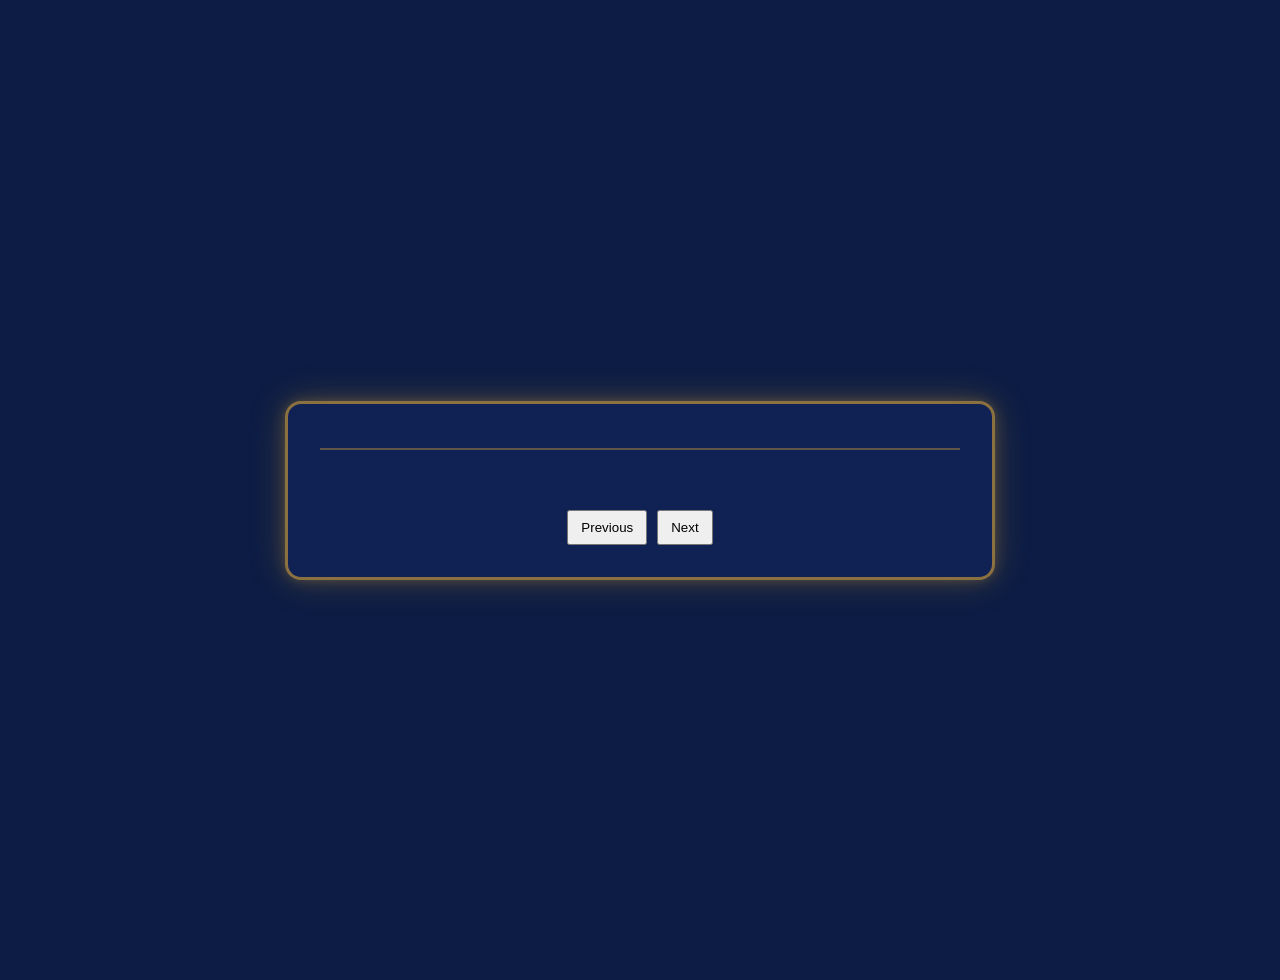
==== index.html @ 2e5d8bf6 "Rename aws.html to index.html" ====
<!DOCTYPE html>
<html lang="en">
<head>
  <meta charset="utf-8" />
  <meta name="viewport" content="width=device-width, initial-scale=1" />
  <title>Quiz</title>
  <link rel="stylesheet" href="quiz.css"/>
</head>
<body>

  <div class="quiz-card">
    <div id="quizContainer">
      <div class="question" id="qText"></div>
      <div class="choices" id="qChoices"></div>
      <div class="explanation" id="qExplain"></div>
    </div>

    <div class="controls">
      <button id="prevBtn">Previous</button>
      <button id="nextBtn">Next</button>
    </div>
  </div>

  <script src="questions.js"></script>
  <script>
    let idx = 0;
    const answers = [];

    const qText    = document.getElementById('qText');
    const qChoices = document.getElementById('qChoices');
    const qExplain = document.getElementById('qExplain');
    const prevBtn  = document.getElementById('prevBtn');
    const nextBtn  = document.getElementById('nextBtn');

    function showQuestion() {
      const q = questions[idx];
      answers[idx] = answers[idx] || null;     // preserve answer or null
      qText.textContent = q.q;
      qChoices.innerHTML  = '';
      qExplain.textContent = '';
      qExplain.className = 'explanation';

      q.choices.forEach((choice, i) => {
        const label = document.createElement('label');
        const input = document.createElement('input');
        input.type = 'radio';
        input.name = 'ans';
        input.value = i;
        input.checked = (answers[idx] === i);
        input.disabled = (answers[idx] !== null);

        input.addEventListener('change', () => {
          answers[idx] = i;
          showExplanation();
        });

        label.appendChild(input);
        label.appendChild(document.createTextNode(choice));
        qChoices.appendChild(label);
      });

      prevBtn.disabled = (idx === 0);
      nextBtn.disabled = (idx === questions.length - 1);
    }

    function showExplanation() {
      const q    = questions[idx];
      const ans  = answers[idx];
      if (ans === null) return;
      if (ans === q.answer) {
        qExplain.textContent = 'Correct. ' + q.explain;
        qExplain.classList.add('correct');
      } else {
        qExplain.textContent = 'NOPE!!! ' + q.explain;
        qExplain.classList.add('wrong');
      }
    }

    prevBtn.addEventListener('click', () => {
      if (idx > 0) {
        idx--; showQuestion();
      }
    });

    nextBtn.addEventListener('click', () => {
      if (idx < questions.length - 1) {
        idx++; showQuestion();
      }
    });

    showQuestion();
  </script>

</body>
</html>
---- quiz.css ----
/* quiz.css */
body {
  font-family: sans-serif;
  background-color: #0c1c44;
  color: #f2b330;
  min-height: 100vh;
  margin: 0;
  display: flex;
  flex-direction: column;
  justify-content: center;
  align-items: center;
  padding: 40px 20px;
  gap: 20px;
}

.quiz-card {
  width: 100%;
  max-width: 640px;
  background-color: #102254;
  border-radius: 16px;
  border: 3px solid rgba(242, 179, 48, 0.55);
  box-shadow: 0 0 36px rgba(242, 179, 48, 0.22),
              0 0 18px rgba(242, 179, 48, 0.16),
              0 0 8px rgba(242, 179, 48, 0.12);
  padding: 32px;
  display: flex;
  flex-direction: column;
  gap: 24px;
}

.container {
  max-width: 600px;
  margin: 0 auto;       /* center horizontally and give some vertical space */
  padding: 20px;
  background-color: #453ac5;
  border-radius: 8px;
  box-shadow: 0 2px 8px rgba(0,0,0,0.1);
  padding: 20px;
  text-align: center;       /* centers text inside container */
}

.header {
  margin-bottom: 20px;
}

.progress {
  height: 5px;
  background: #eee;
  margin-bottom: 20px;
}

.bar {
  height: 100%;
  width: 0%;
  background: #4caf50;
  transition: width .3s;
}

.card {
  padding: 20px;
  border: 1px solid #ccc;
  border-radius: 4px;
  margin-bottom: 20px;
}

.choices label {
  display: flex;
  align-items: center;
  gap: 10px;
  margin: 6px auto;
  cursor: pointer;
  text-align: left;
  max-width: 500px;
  width: 100%;
  padding: 12px 16px;
  border-radius: 12px;
  background-color: rgba(12, 28, 68, 0.55);
  border: 1px solid rgba(242, 179, 48, 0.35);
  transition: border-color 0.2s ease, background-color 0.2s ease, transform 0.2s ease;
}

.choices label:hover {
  border-color: rgba(242, 179, 48, 0.6);
  background-color: rgba(16, 46, 110, 0.65);
  transform: translateY(-2px);
}

.choices input[type="radio"]{
  margin-right: 8px;
}

.controls {
  display: flex;
  justify-content: center;    /* center buttons */
  gap: 10px;
  margin: 0;
}

.controls button {
  padding: 8px 12px;
}

.hidden {
  display: none;
}

#quizContainer {
  display: flex;
  flex-direction: column;
  gap: 16px;
  text-align: left;
}

.question {
  font-weight: 700;
  font-size: 1.1rem;
  padding-bottom: 12px;
  border-bottom: 2px solid rgba(242, 179, 48, 0.35);
}

.explanation {
  margin-top: 4px;
  font-style: italic;
}

.explanation.correct {
  color: #2ecc71;
}

.explanation.wrong {
  color: #4db6ac;
}
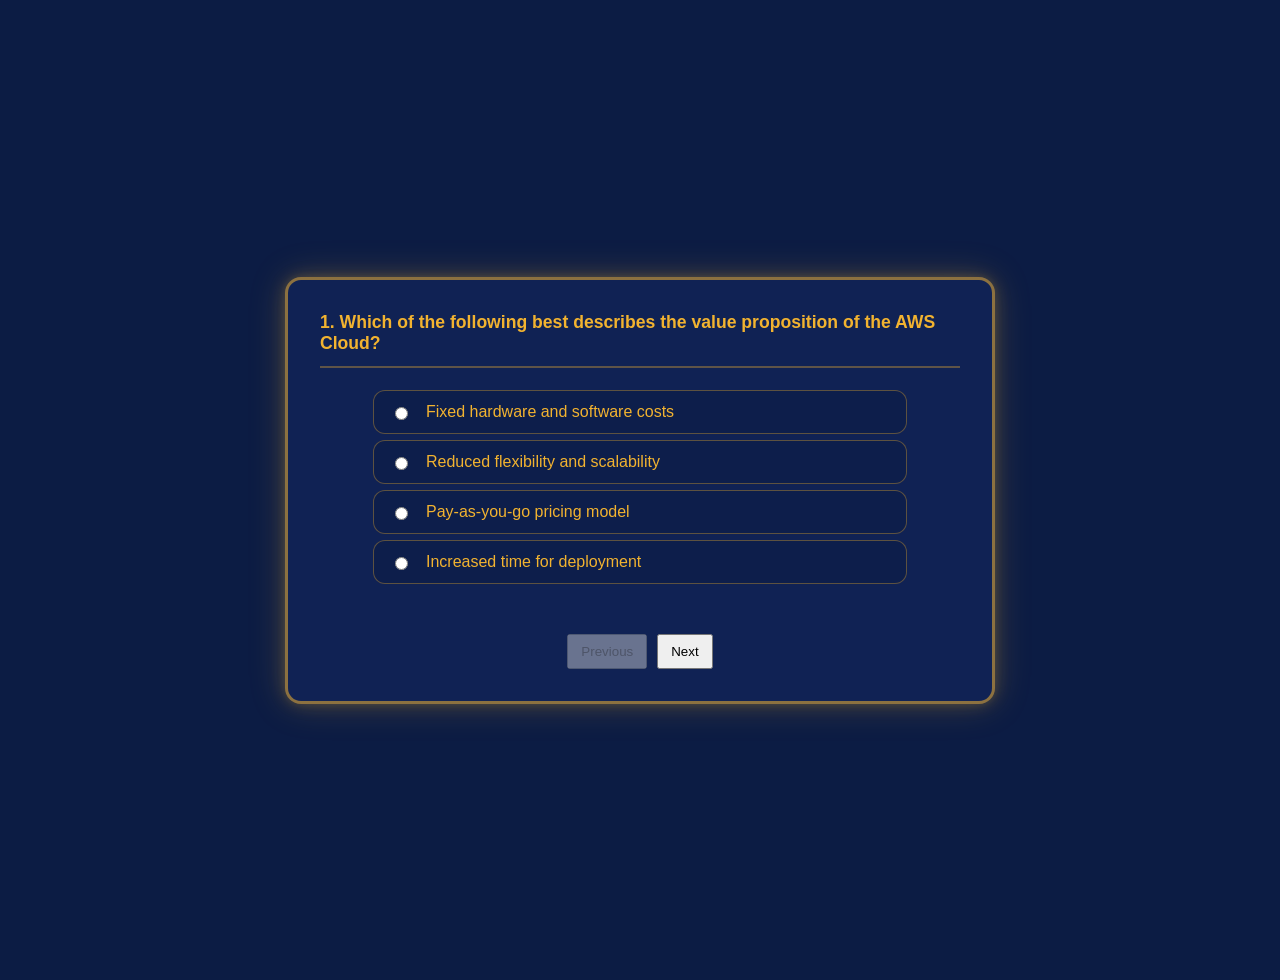
==== commit 1276be84: "Update index.html" ====
--- a/index.html
+++ b/index.html
@@ -93,4 +93,3 @@
 
 </body>
 </html>
-
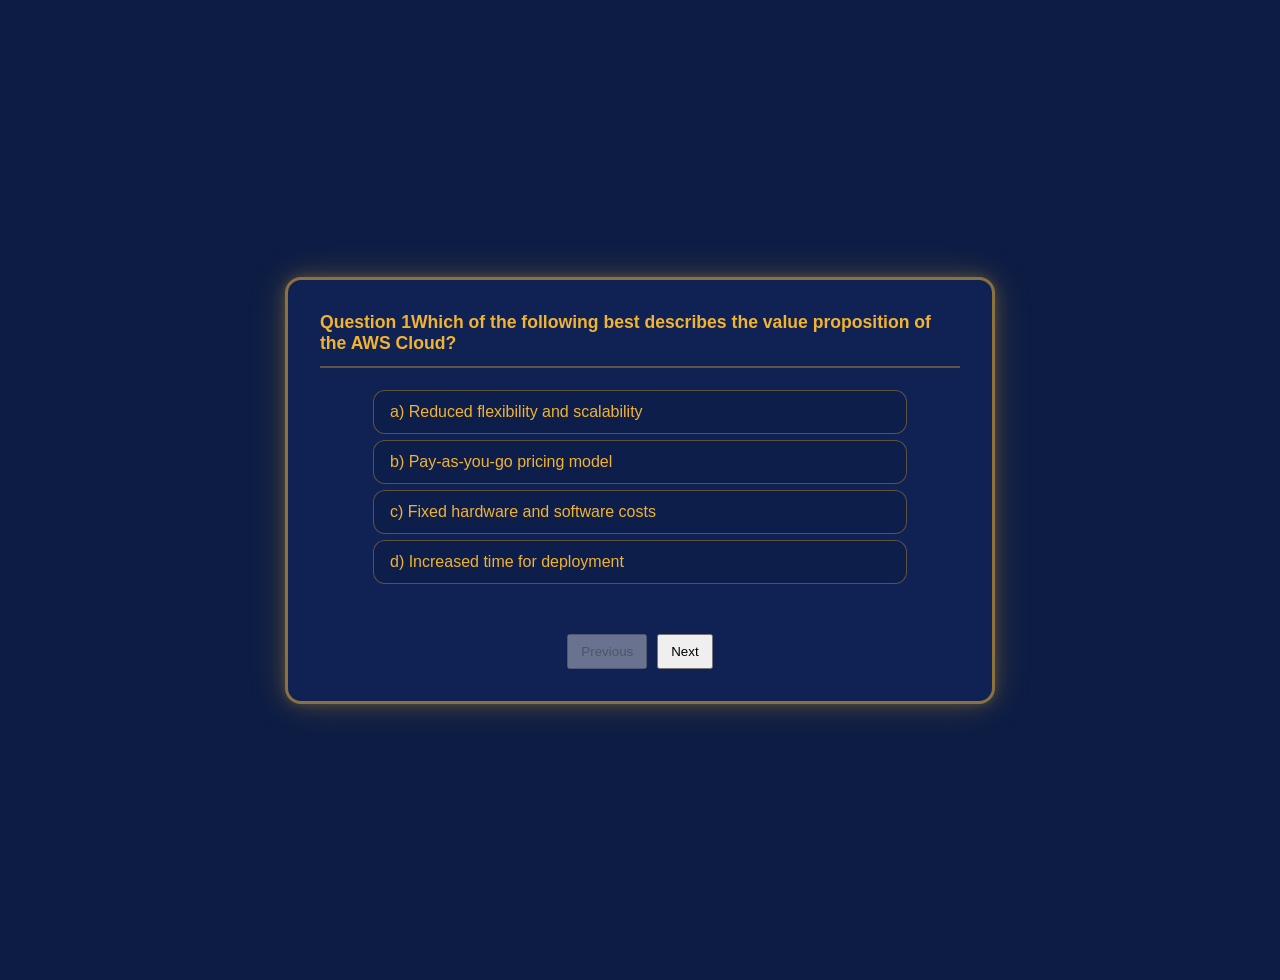
==== commit 4aab3fe2: "Update index.html" ====
--- a/index.html
+++ b/index.html
@@ -25,6 +25,7 @@
   <script>
     let idx = 0;
     const answers = [];
+    const choiceOrder = [];
 
     const qText    = document.getElementById('qText');
     const qChoices = document.getElementById('qChoices');
@@ -32,48 +33,99 @@
     const prevBtn  = document.getElementById('prevBtn');
     const nextBtn  = document.getElementById('nextBtn');
 
+    function shuffle(array) {
+      const copy = [...array];
+      for (let i = copy.length - 1; i > 0; i--) {
+        const j = Math.floor(Math.random() * (i + 1));
+        [copy[i], copy[j]] = [copy[j], copy[i]];
+      }
+      return copy;
+    }
+
     function showQuestion() {
       const q = questions[idx];
-      answers[idx] = answers[idx] || null;     // preserve answer or null
-      qText.textContent = q.q;
+      if (answers[idx] === undefined) {
+        answers[idx] = null;                   // preserve answer or null
+      }
+      const order = choiceOrder[idx] || (choiceOrder[idx] =
+        shuffle(Array.from({ length: q.choices.length }, (_, i) => i)));
+      qText.textContent = '';
+
+      const numberSpan = document.createElement('span');
+      numberSpan.className = 'question-number';
+      numberSpan.textContent = `Question ${idx + 1}`;
+
+      const textSpan = document.createElement('span');
+      textSpan.className = 'question-text';
+      textSpan.textContent = q.q;
+
+      qText.appendChild(numberSpan);
+      qText.appendChild(textSpan);
       qChoices.innerHTML  = '';
       qExplain.textContent = '';
       qExplain.className = 'explanation';
 
-      q.choices.forEach((choice, i) => {
+      order.forEach((originalIndex, displayIdx) => {
+        const choice = q.choices[originalIndex];
         const label = document.createElement('label');
-        const input = document.createElement('input');
-        input.type = 'radio';
-        input.name = 'ans';
-        input.value = i;
-        input.checked = (answers[idx] === i);
-        input.disabled = (answers[idx] !== null);
+        label.dataset.choiceIndex = originalIndex;
+        label.tabIndex = 0;
 
-        input.addEventListener('change', () => {
-          answers[idx] = i;
+        const letter = String.fromCharCode(97 + displayIdx); // a, b, c...
+        label.appendChild(document.createTextNode(`${letter}) ${choice}`));
+
+        const selectChoice = () => {
+          answers[idx] = originalIndex;
+          [...qChoices.children].forEach((child) => child.classList.remove('selected'));
+          label.classList.add('selected');
           showExplanation();
+        };
+
+        label.addEventListener('click', selectChoice);
+        label.addEventListener('keypress', (event) => {
+          if (event.key === 'Enter' || event.key === ' ') {
+            event.preventDefault();
+            selectChoice();
+          }
         });
 
-        label.appendChild(input);
-        label.appendChild(document.createTextNode(choice));
+        if (answers[idx] === originalIndex) {
+          label.classList.add('selected');
+        }
         qChoices.appendChild(label);
       });
 
       prevBtn.disabled = (idx === 0);
       nextBtn.disabled = (idx === questions.length - 1);
+
+      if (answers[idx] !== null && answers[idx] !== undefined) {
+        showExplanation();
+      }
     }
 
     function showExplanation() {
       const q    = questions[idx];
       const ans  = answers[idx];
-      if (ans === null) return;
-      if (ans === q.answer) {
-        qExplain.textContent = 'Correct. ' + q.explain;
-        qExplain.classList.add('correct');
+      if (ans === null || ans === undefined) return;
+
+      const isCorrect = ans === q.answer;
+      const distractorExplain = q.why_others_are_not_correct ? q.why_others_are_not_correct[ans] : '';
+      const baseExplain = q.explain || '';
+
+      let message = '';
+      if (isCorrect) {
+        message = baseExplain ? 'Correct. ' + baseExplain : 'Correct!';
+      } else if (distractorExplain) {
+        message = 'Not quite. ' + distractorExplain;
+      } else if (baseExplain) {
+        message = 'Not quite. ' + baseExplain;
       } else {
-        qExplain.textContent = 'NOPE!!! ' + q.explain;
-        qExplain.classList.add('wrong');
+        message = 'Not quite.';
       }
+
+      qExplain.textContent = message;
+      qExplain.classList.toggle('correct', isCorrect);
+      qExplain.classList.toggle('wrong', !isCorrect);
     }
 
     prevBtn.addEventListener('click', () => {
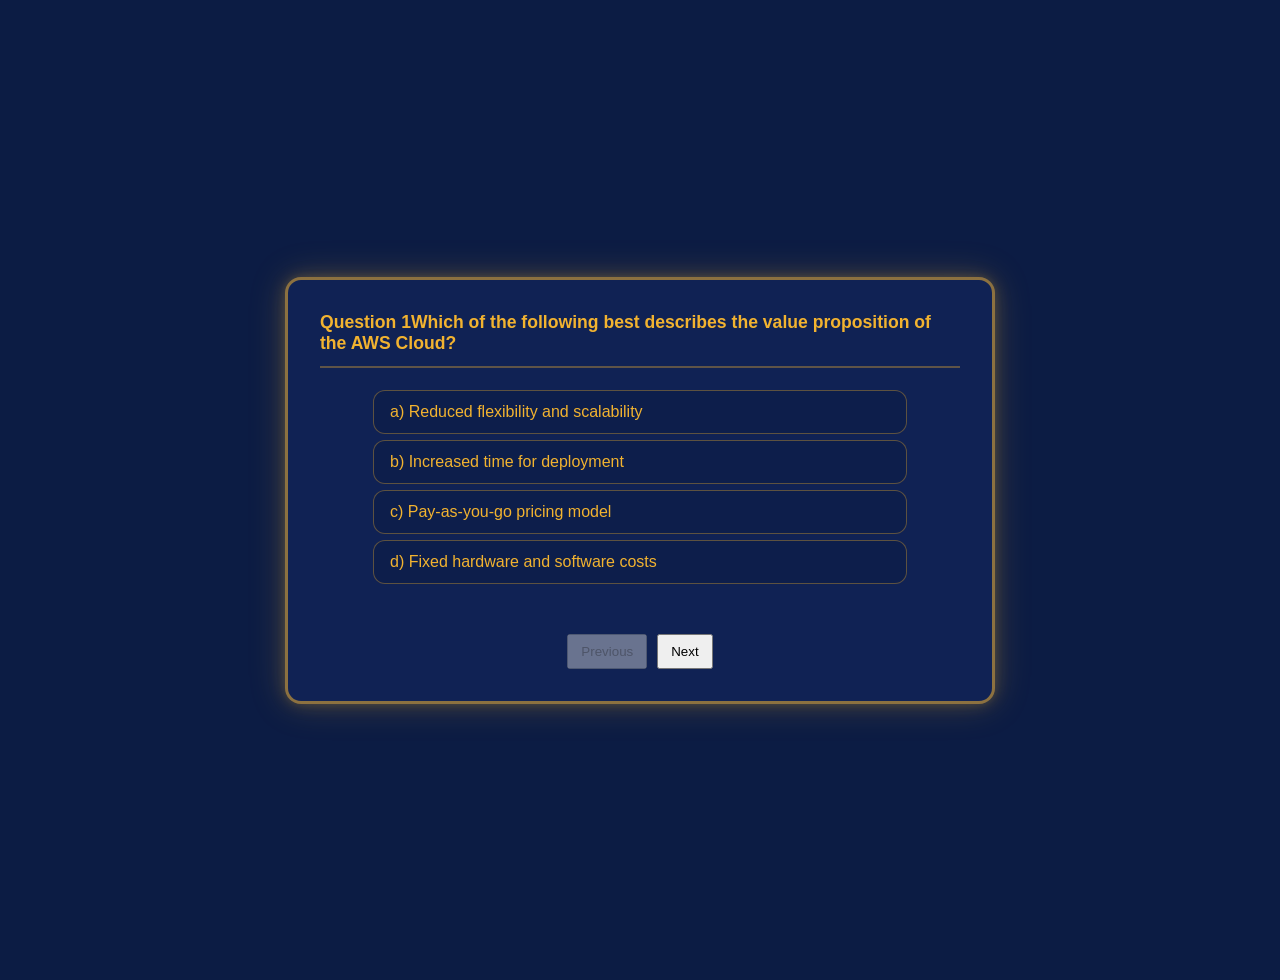
==== commit c7969cc0: "Update index.html" ====
--- a/index.html
+++ b/index.html
@@ -42,6 +42,7 @@
       return copy;
     }
 
+    
     function showQuestion() {
       const q = questions[idx];
       if (answers[idx] === undefined) {
